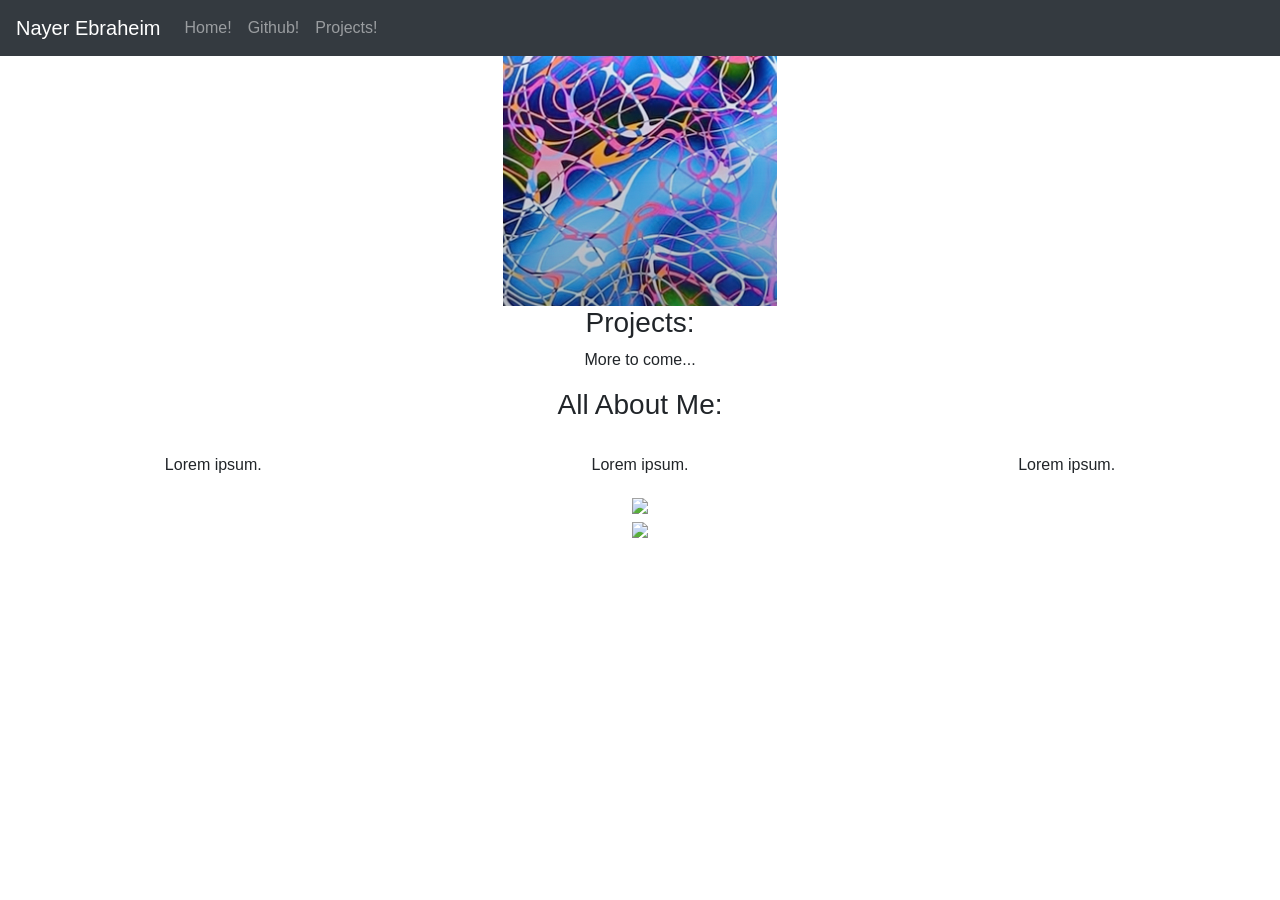
==== index.html @ e5d0341d "pr" ====
<!DOCTYPE html>
<html lang="en">

<head>
    <title class="owner-name">#</title>
    <meta charset="utf-8">
    <meta name="viewport" content="width=device-width, initial-scale=1">
    <link rel="stylesheet" href="https://stackpath.bootstrapcdn.com/bootstrap/4.3.1/css/bootstrap.min.css">
    <link href="https://fonts.googleapis.com/css?family=Montserrat" rel="stylesheet">
    <link href="https://cdn.jsdelivr.net/npm/prismjs@1.29.0/themes/prism.css" rel="stylesheet" />
    <link rel="stylesheet" href="style.css" type="text/css">
    <script src="https://code.jquery.com/jquery-3.3.1.slim.min.js"></script>
    <script src="https://cdnjs.cloudflare.com/ajax/libs/popper.js/1.14.7/umd/popper.min.js"></script>
    <script src="https://stackpath.bootstrapcdn.com/bootstrap/4.3.1/js/bootstrap.min.js"></script>

</head>

<body>

    <!-- Navbar -->

    <nav class="navbar navbar-expand-lg navbar-dark bg-dark">
        <a class="navbar-brand owner-name" href="#"></a>
        <button class="navbar-toggler" type="button" data-toggle="collapse" data-target="#navbarSupportedContent" aria-controls="navbarSupportedContent" aria-expanded="false" aria-label="Toggle navigation">
            <span class="navbar-toggler-icon"></span>
        </button>

        <div class="collapse navbar-collapse" id="navbarSupportedContent">
            <ul class="navbar-nav mr-auto">
                <li class="nav-item">
                    <a class="nav-link" href="index.html">Home!</a>
                </li>
                <li class="nav-item">
                    <a class="nav-link" href="#" id="github" target="_blank">Github!</a>
                </li>
                <li class="nav-item">
                    <a class="nav-link" href="#projects">Projects!</a>
                </li>
            </ul>
        </div>
    </nav>

    <!-- First Container -->
    <div class="container-fluid bg-1 text-center">
        <!--<h1 class="margin">Name</h1>-->
        <img src="img/logo.png" class="img-fluid" alt="Logo" id="logo">
    </div>

    <!-- Second Container -->
    <div class="container-fluid bg-2 text-center" id="projects">
        <h3 class="margin">Projects:</h3>
        <p>More to come...</p>
        <div class="container">
            <div class="row">

                <!--
                <div class="col-sm-4">
                    <div class="card">
                        <div class="card-body">
                            <h5 class="card-title">Project Name</h5>
                            <h6 class="card-subtitle mb-2 text-muted">10th Grade</h6>
                            <p class="card-text">A brief explanation of the project.</p>
                            <a href="#" class="card-link">More</a>
                        </div>
                    </div>
                </div>
                -->

            </div>
        </div>
        </a>
    </div>

    <!-- Third Container (Grid) -->
    <div class="container-fluid bg-3 text-center">
        <h3 class="margin">All About Me:</h3><br>
        <div class="row">
            <div class="col-sm-4">
                <p>Lorem ipsum.</p>
            </div>
            <div class="col-sm-4">
                <p>Lorem ipsum.</p>
            </div>
            <div class="col-sm-4">
                <p>Lorem ipsum.</p>
            </div>
        </div>
    </div>

    <!-- Footer -->
    <footer class="container-fluid bg-4 text-center">
        <a href="#" target="_blank" id="fork"><img src="img/fork.png"></a><br>
        <a href="https://hstatsep.github.io" target="_blank"><img src="https://hstatsep.github.io/img/hstatsep-logo-small.png" id="sep"></a>
    </footer>

    <script src="https://cdn.jsdelivr.net/npm/prismjs@1.29.0/components/prism-core.min.js"></script>
    <script src="https://cdn.jsdelivr.net/npm/prismjs@1.29.0/plugins/autoloader/prism-autoloader.min.js"></script>
    <script src="https://cdn.jsdelivr.net/npm/prismjs@1.29.0/plugins/normalize-whitespace/prism-normalize-whitespace.min.js"></script>
    <script src="script.js"></script>
</body>

</html>
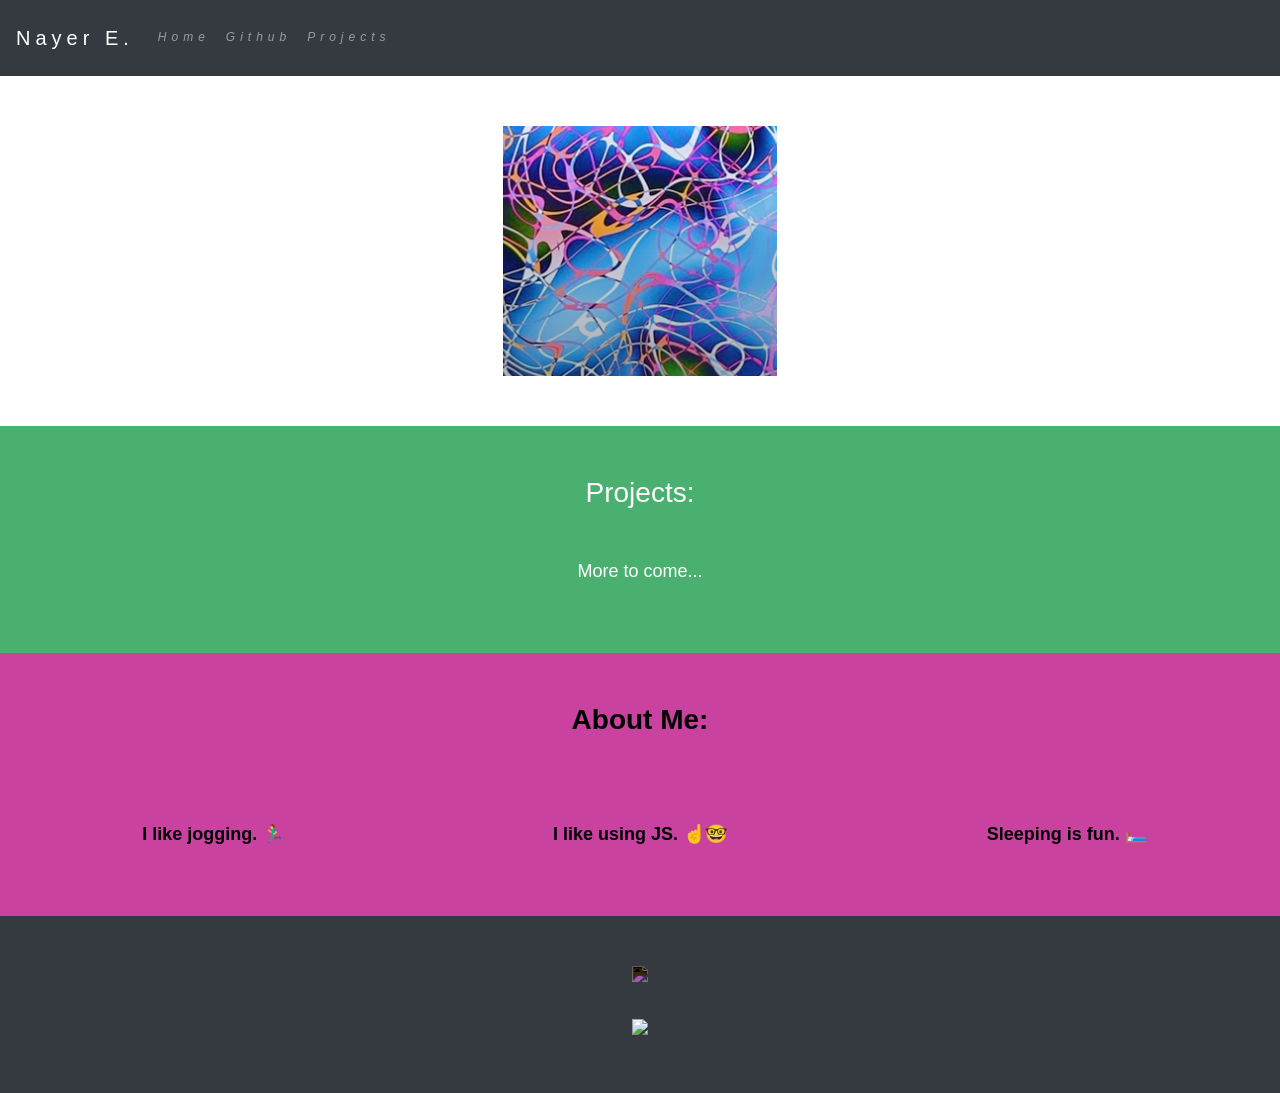
==== commit 98eb0a70: "dd3" ====
--- a/index.html
+++ b/index.html
@@ -28,13 +28,13 @@
         <div class="collapse navbar-collapse" id="navbarSupportedContent">
             <ul class="navbar-nav mr-auto">
                 <li class="nav-item">
-                    <a class="nav-link" href="index.html">Home!</a>
+                    <a class="nav-link" href="index.html"><i>Home</i></a>
                 </li>
                 <li class="nav-item">
-                    <a class="nav-link" href="#" id="github" target="_blank">Github!</a>
+                    <a class="nav-link" href="#" id="github" target="_blank"><i>Github</i></a>
                 </li>
                 <li class="nav-item">
-                    <a class="nav-link" href="#projects">Projects!</a>
+                    <a class="nav-link" href="#projects"><i>Projects</i></a>
                 </li>
             </ul>
         </div>
@@ -73,16 +73,16 @@
 
     <!-- Third Container (Grid) -->
     <div class="container-fluid bg-3 text-center">
-        <h3 class="margin">All About Me:</h3><br>
+        <h3 class="margin"><b>About Me:</b></h3><br>
         <div class="row">
             <div class="col-sm-4">
-                <p>Lorem ipsum.</p>
+                <p>I like jogging. 🏃‍♂️</p>
             </div>
             <div class="col-sm-4">
-                <p>Lorem ipsum.</p>
+                <p>I like using JS. ☝️🤓</p>
             </div>
             <div class="col-sm-4">
-                <p>Lorem ipsum.</p>
+                <p>Sleeping is fun. 🛏️</p>
             </div>
         </div>
     </div>
--- a/style.css
+++ b/style.css
@@ -0,0 +1,84 @@
+html, body {
+    height: 100%;
+}
+
+body {
+    font: 20px Montserrat, sans-serif;
+    line-height: 1.8;
+    color: #f5f6f7;
+}
+
+p {
+    font-size: 18px;
+}
+
+a {
+    color: #2e72a1;
+}
+
+#logo, .project-img {
+    max-height: 300px;
+}
+
+#fork img{
+    height: 25px;
+    margin-bottom: 25px;
+    filter: invert(1);
+}
+
+#sep {
+    height: 75px;
+}
+
+.margin {
+    margin-bottom: 45px;
+}
+
+.bg-1 {
+    background-color: #ffffff; /* White */
+    color: #555555;
+}
+
+.bg-2 {
+    background-color: #4ab06f; /* Green */
+    color: #ffffff;
+}
+
+.card {
+    color: black;
+    text-align: left;
+}
+
+.card-title {
+    font-weight: 700;
+}
+
+.bg-3 {
+    background-color: #c9429f; /* Pink */
+    color: #000000;
+    font-weight: bold;
+}
+
+.bg-4 {
+    background-color: #343a40; /* Dark Gray */
+    color: #fff;
+}
+
+.container-fluid {
+    padding-top: 50px;
+    padding-bottom: 50px;
+}
+
+.navbar {
+    padding-top: 15px;
+    padding-bottom: 15px;
+    border: 0;
+    border-radius: 0;
+    margin-bottom: 0;
+    font-size: 12px;
+    letter-spacing: 5px;
+}
+
+.navbar-nav li a:hover {
+    color: #2e72a1 !important;
+}
